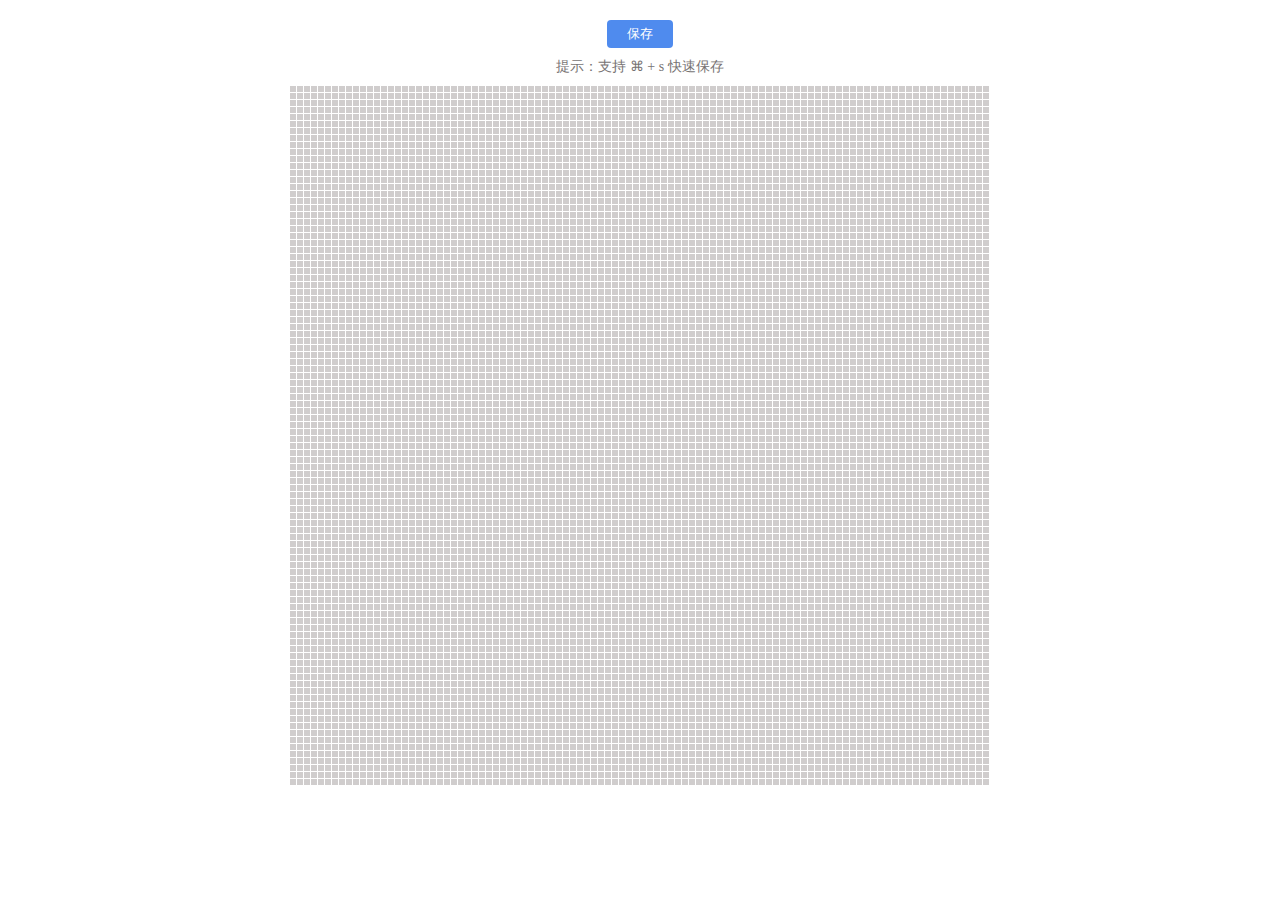
==== searching.html @ 2d441109 "feat: tictactoe and searching" ====
<!DOCTYPE html>
<html>
    <style>
        html,
        body {
            margin: 0;
            padding: 0;
        }

        .map-container {
            display: flex;
            justify-content: center;
            align-items: center;
            flex-direction: column;
        }

        .save-button {
            margin: 20px auto 10px;
            padding: 5px 20px;
            border-radius: 4px;
            background: #4F8BEE;
            color: #fff;
            cursor: pointer;
            border: none;
            outline: none;
        }

        .tip {
            margin-bottom: 10px;
            font-size: 14px;
            color: #777373;
        }

        #search-container {
            width: 700px;
            font-size: 0;
        }

        .search-cell {
            display: inline-block;
            position: relative;
            width: 6px;
            height: 6px;
            /* 消除多余的空隙：父级设置为0，当前元素正常设置。*/
            font-size: 15px;
            background: #d0cdcd;
            border-bottom: 1px solid #fff;
            border-right: 1px solid #fff;
            cursor: pointer;
        }

        .search-cell:hover:after {
            position: absolute;
            left: 15px;
            top: 5px;
            width: 70px;
            padding: 5px;
            text-align: center;
            background-color: rgba(0, 0, 0, .5);
            border-radius: 5px;
            color: #fff;
            content: attr(positionOfPoint);
            z-index: 2;
        }
    </style>
    
    <body>
        <div class="map-container">
            <button class="save-button" onclick="savePath()">保存</button>
            <div class="tip">提示：支持 ⌘ + s 快速保存</div>
            <div id="search-container"></div>
        </div>
    </body>

    <script src="../utils/index.js"></script>

    <script>
        const rowMap = sessionStorage['map'] ? JSON.parse(sessionStorage['map']) : Array(10000).fill(0);

        // 注册全局监听事件
        let clear = false;
        let mouseDown = false;

        document.addEventListener('mousedown', (e) => {
            mouseDown = true;
            clear = e.which === 3;
        });

        document.addEventListener("mouseup", () => mouseDown = false);
        document.addEventListener('contextmenu', (e) =>  e.preventDefault())

        // 自定义组合键保存内容
        document.addEventListener("keydown", (e) => {
            if (e.key === 's' && e.metaKey) {
                savePath();
            }
            e.preventDefault();
        });

        const container = document.getElementById('search-container');

        (function start() {
            show();
        })();

        function show() {
            container.innerHTML = '';

            // 创建临时 Dom 列表，最后再加在 container 上去
            const itemList = document.createDocumentFragment();

            rowMap.forEach((item, index) => {
                const newEl = document.createElement('div');
                newEl.setAttribute('class', 'search-cell');
                newEl.setAttribute('positionOfPoint', `(${Math.floor(index / 100)}, ${index % 100})`);

                if (item === 1) {
                    newEl.style.background = 'black';
                }

                newEl.addEventListener('mouseover', () => fill(newEl, index));
                itemList.appendChild(newEl);
            })

            container.appendChild(itemList);
        }

        function fill (dom, index) {
            if (mouseDown) {
                if (clear) {
                    dom.style.background = "#d0cdcd";
                    rowMap[index] = 0;
                } else {
                    // 划过的地方设置为 1，背景设为 black
                    dom.style.background = "black";
                    rowMap[index] = 1;
                }
            }
        }

        // 广度优先搜索路径
        async function findPath(map, start, end) {

            // 如果 start 或 end 没有在棋盘内，则返回
            if (outOfMap(start) || outOfMap(end)) {
                window.alert('请输入有效的起始点和终点，该地图大小为 100x100。');
                return;
            }

            // 如果 start 或 end 为"墙"，或周围全是"墙"，则返回
            if (isObstacle(start) || isObstacle(end)) {
                window.alert('请输入有效的起始点和终点，起始点或终点只能为未图画的点。');
                return;
            }

            // TODO 逻辑有问题，需要判断周围所有的点是否可达
            if (!reachable(start) || !reachable(end)) {
                window.alert('请输入有效的起始点和终点，起始点或终点不可以是不可到达的点。');
                return;
            }

            let table = Object.create(map);
            let queue = new Sorted([start], (a, b) => distance(a) - distance(b));

            let result = null;

            function reachable ([x, y]) {
                return !(isObstacle([x - 1, y])
                        && isObstacle([x + 1, y])
                        && isObstacle([x, y - 1])
                        && isObstacle([x, y + 1]));
            }

            function isObstacle([x, y]) {
                return outOfMap([x, y]) ? true : map[x * 100 + y];
            }

            function outOfMap ([x, y]) {
                return x < 0 || x >= 100 || y < 0 || y >= 100;
            }

            function distance(point) {
                return (point[0] - end[0]) ** 2 + (point[1] - end[1]) ** 2;
            }

            async function insert(x, y, pre) {
                if (table[y * 100 + x]) {
                    return;
                }

                if (outOfMap([x, y])) {
                    return;
                }

                await window.utils.sleep(5);
                container.children[y * 100 + x].style.background = 'lightgreen';
                table[y * 100 + x] = pre;
                queue.give([x, y])
            }

            while(queue.length) {
                let [x, y] = queue.take();
                if (x === end[0] && y === end[1]) {
                    // 绘制路径
                    const path = [];

                    container.children[y * 100 + x].style.background = 'purple';
                    while (x !== start[0] || y !== start[1]) {
                        path.push([x, y]);
                        [x, y] = table[y * 100 + x];
                        await window.utils.sleep(5);
                        container.children[y * 100 + x].style.background = 'purple';
                    }
                    result = path;
                    break;
                }

                await insert(x - 1, y, [x, y]);
                await insert(x + 1, y, [x, y]);
                await insert(x, y - 1, [x, y]);
                await insert(x, y + 1, [x, y]);
            }

            return result;
        }

        function savePath() {
            sessionStorage['map'] = JSON.stringify(rowMap);
            window.alert('保存成功！');
        }

        /**
         * 取的时候拿最小的那个
         */
        class Sorted {
            constructor(data, compare) {
                this.data = data.slice();
                this.compare = compare || ((a, b) => a - b);
                this.length = this.data.length;
            }

            /**
             * 获取最小值
             * @returns {*}
             */
            take() {
                if (!this.data.length) {
                    return;
                }
                let minData = this.data[0];
                let minIndex = 0;

                for(let i = 0; i < this.data.length; ++i) {
                    if (this.compare(this.data[i], minData) < 0) {
                        minData = this.data[i];
                        minIndex = i;
                    }
                }

                this.data[minIndex] = this.data[this.data.length - 1];
                this.data.pop();
                return minData;
            }

            give(v) {
                this.data.push(v);
            }
        }
    </script>
</html>
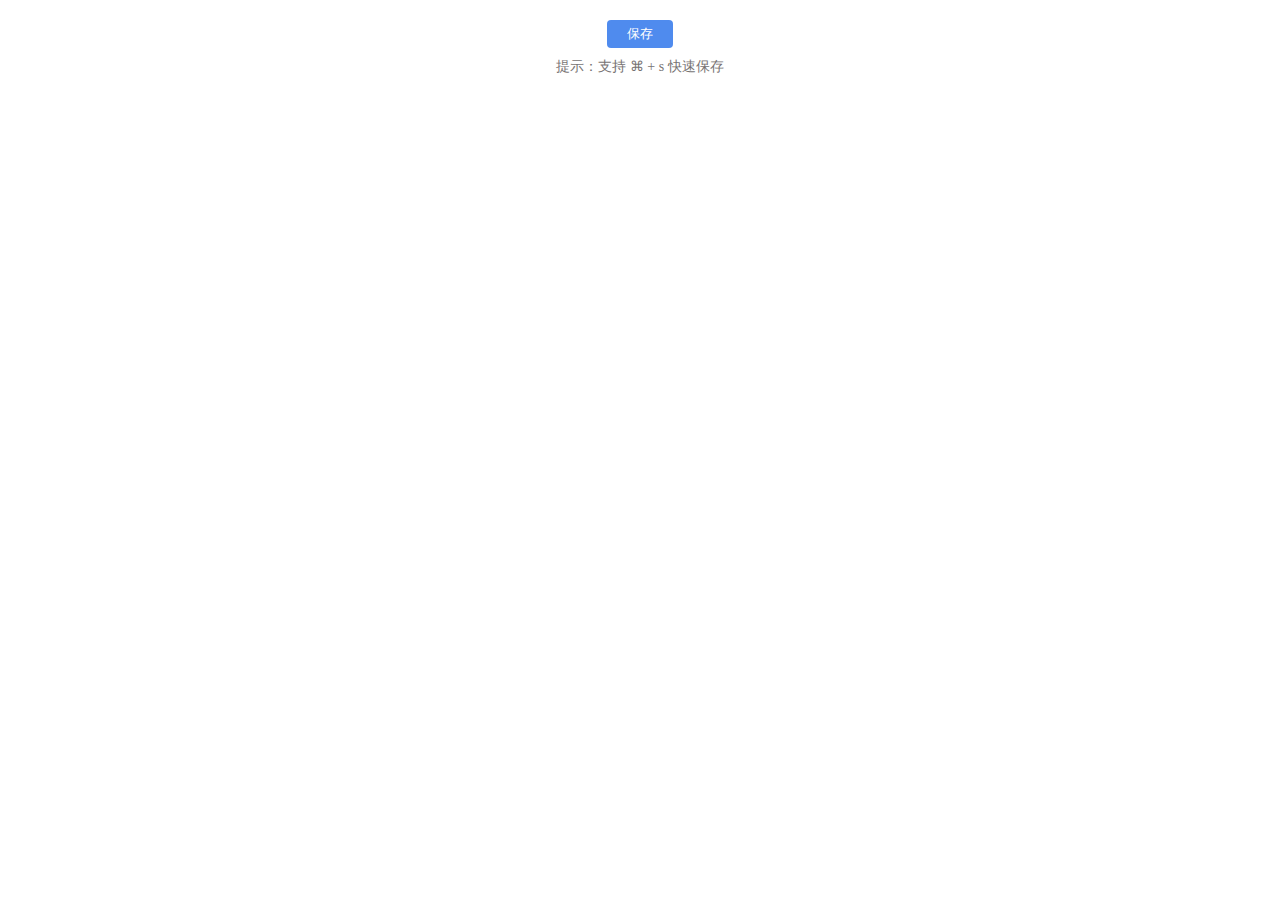
==== commit 5e1c8cc4: "feat: 调色器基本完成、全局方法调用方式修改" ====
--- a/searching.html
+++ b/searching.html
@@ -1,66 +1,72 @@
 <!DOCTYPE html>
-<html>
+<html lang="en">
+    <head>
+        <meta charset="UTF-8">
+        <meta name="viewport" content="width=device-width, initial-scale=1.0">
+        <meta http-equiv="X-UA-Compatible" content="ie=edge">
+        <title>Searching</title>
+    </head>
     <style>
         html,
         body {
-            margin: 0;
-            padding: 0;
+        	margin: 0;
+        	padding: 0;
         }
 
         .map-container {
-            display: flex;
-            justify-content: center;
-            align-items: center;
-            flex-direction: column;
+        	display: flex;
+        	flex-direction: column;
+        	justify-content: center;
+        	align-items: center;
         }
 
         .save-button {
-            margin: 20px auto 10px;
-            padding: 5px 20px;
-            border-radius: 4px;
-            background: #4F8BEE;
-            color: #fff;
-            cursor: pointer;
-            border: none;
-            outline: none;
+        	margin: 20px auto 10px;
+        	padding: 5px 20px;
+        	border: none;
+        	border-radius: 4px;
+        	outline: none;
+        	background: #4f8bee;
+        	cursor: pointer;
+        	color: #fff;
         }
 
         .tip {
-            margin-bottom: 10px;
-            font-size: 14px;
-            color: #777373;
+        	margin-bottom: 10px;
+        	font-size: 14px;
+        	color: #777373;
         }
 
         #search-container {
-            width: 700px;
-            font-size: 0;
+        	width: 700px;
+        	font-size: 0;
         }
 
         .search-cell {
-            display: inline-block;
-            position: relative;
-            width: 6px;
-            height: 6px;
-            /* 消除多余的空隙：父级设置为0，当前元素正常设置。*/
-            font-size: 15px;
-            background: #d0cdcd;
-            border-bottom: 1px solid #fff;
-            border-right: 1px solid #fff;
-            cursor: pointer;
+        	display: inline-block;
+        	position: relative;
+        	border-right: 1px solid #fff;
+        	border-bottom: 1px solid #fff;
+        	width: 6px;
+        	height: 6px;
+        	background: #d0cdcd;
+        	cursor: pointer;
+        	/* 消除多余的空隙：父级设置为0，当前元素正常设置。*/
+        	font-size: 15px;
         }
 
         .search-cell:hover:after {
-            position: absolute;
-            left: 15px;
-            top: 5px;
-            width: 70px;
-            padding: 5px;
-            text-align: center;
-            background-color: rgba(0, 0, 0, .5);
-            border-radius: 5px;
-            color: #fff;
-            content: attr(positionOfPoint);
-            z-index: 2;
+        	position: absolute;
+        	left: 15px;
+        	top: 5px;
+        	z-index: 2;
+        	padding: 5px;
+        	border-radius: 5px;
+        	width: 70px;
+        	background-color: rgba(0, 0, 0, .5);
+        	text-align: center;
+        	color: #fff;
+        	content: attr(positionOfPoint);
         }
     </style>
     
@@ -72,9 +78,8 @@
         </div>
     </body>
 
-    <script src="../utils/index.js"></script>
-
-    <script>
+    <script type="module">
+        import { utils } from "./utils";
         const rowMap = sessionStorage['map'] ? JSON.parse(sessionStorage['map']) : Array(10000).fill(0);
 
         // 注册全局监听事件
@@ -162,7 +167,57 @@
             let table = Object.create(map);
             let queue = new Sorted([start], (a, b) => distance(a) - distance(b));
 
+            container.children[start[0] * 100 + start[1]].style.background = 'red';
+
             let result = null;
+
+            while(queue.length) {
+                let [x, y] = queue.take();
+                if (x === end[0] && y === end[1]) {
+                    // 绘制路径
+                    const path = [];
+
+                    // 将最终的终点也放入 path 中
+                    container.children[x * 100 + y].style.background = 'red';
+                    while (x !== start[0] || y !== start[1]) {
+                        path.push([x, y]);
+                        [x, y] = table[x * 100 + y];
+                        await utils.sleep(5);
+                        if (x === start[0] && y === start[1])
+                            continue;
+                        container.children[x * 100 + y].style.background = 'purple';
+                    }
+                    path.push([x, y]);
+                    result = path;
+                    break;
+                }
+
+                await insert(x - 1, y, [x, y]);
+                await insert(x + 1, y, [x, y]);
+                await insert(x, y - 1, [x, y]);
+                await insert(x, y + 1, [x, y]);
+            }
+
+            async function insert(x, y, pre) {
+                if (table[x * 100 + y]) {
+                    return;
+                }
+
+                if (outOfMap([x, y])) {
+                    return;
+                }
+
+                await utils.sleep(5);
+                if (x !== start[0] || y !== start[1]) {
+                    container.children[x * 100 + y].style.background = 'lightgreen';
+                }
+                table[x * 100 + y] = pre;
+                queue.give([x, y])
+            }
+
+            function distance(point) {
+                return (point[0] - end[0]) ** 2 + (point[1] - end[1]) ** 2;
+            }
 
             function reachable ([x, y]) {
                 return !(isObstacle([x - 1, y])
@@ -177,48 +232,6 @@
 
             function outOfMap ([x, y]) {
                 return x < 0 || x >= 100 || y < 0 || y >= 100;
-            }
-
-            function distance(point) {
-                return (point[0] - end[0]) ** 2 + (point[1] - end[1]) ** 2;
-            }
-
-            async function insert(x, y, pre) {
-                if (table[y * 100 + x]) {
-                    return;
-                }
-
-                if (outOfMap([x, y])) {
-                    return;
-                }
-
-                await window.utils.sleep(5);
-                container.children[y * 100 + x].style.background = 'lightgreen';
-                table[y * 100 + x] = pre;
-                queue.give([x, y])
-            }
-
-            while(queue.length) {
-                let [x, y] = queue.take();
-                if (x === end[0] && y === end[1]) {
-                    // 绘制路径
-                    const path = [];
-
-                    container.children[y * 100 + x].style.background = 'purple';
-                    while (x !== start[0] || y !== start[1]) {
-                        path.push([x, y]);
-                        [x, y] = table[y * 100 + x];
-                        await window.utils.sleep(5);
-                        container.children[y * 100 + x].style.background = 'purple';
-                    }
-                    result = path;
-                    break;
-                }
-
-                await insert(x - 1, y, [x, y]);
-                await insert(x + 1, y, [x, y]);
-                await insert(x, y - 1, [x, y]);
-                await insert(x, y + 1, [x, y]);
             }
 
             return result;
